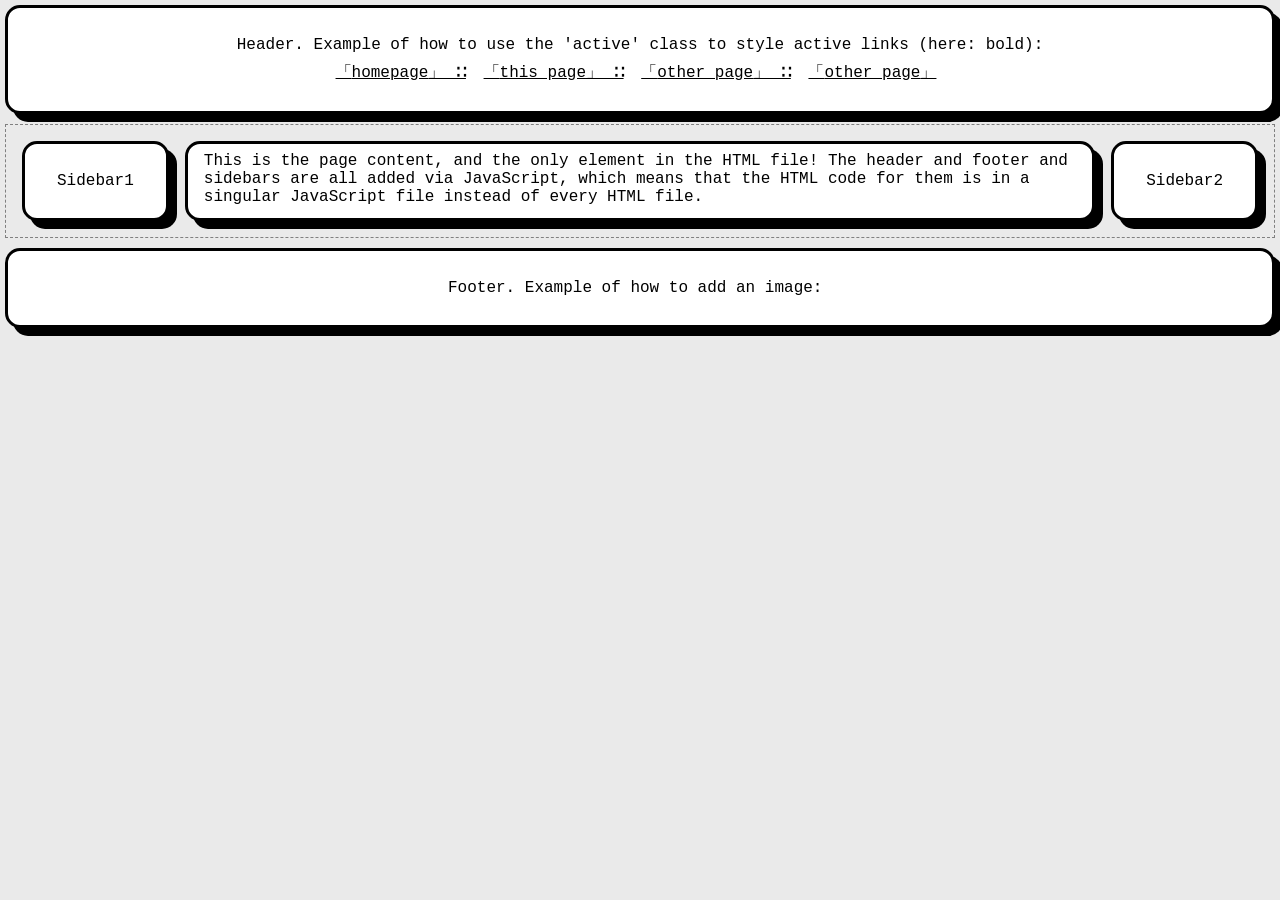
==== WebsiteLayoutTest/index.html @ 698a56eb "figuring out Website Layout slowly but surely" ====
<!doctype html>
<html lang="en">
<head>
    <title>layout base code example</title>
    <meta content="text/html;charset=utf-8" http-equiv="Content-Type">
    <meta charset="UTF-8">
    <meta name="viewport" content="width=device-width,initial-scale=1">
    <script src="layout.js"></script>
    <link href="../../favicon.ico" rel="icon" type="image/x-icon">
    <link rel ="stylesheet" href="style.css">
</head>
<body class="load-layout">
<main>
    <div class="my-content">
        This is the page content,
        and the only element in the HTML file!
        The header and footer and sidebars are all added via JavaScript,
        which means that the HTML code for them is in a singular JavaScript
        file instead of every HTML file.
    </div>
</main>
</body>
</html>
---- WebsiteLayoutTest/style.css ----
body {
    margin: 5px;
    font-family: "Courier New", serif;
    background-color: #eaeaea;
}

aside,footer,header {
    text-align: center;
    padding: 1.75em 2em;
    border: 3px solid black;
    border-radius: 15px;
    background-color: white;
    box-shadow: 8px 8px;
}

nav {
    text-align: center;
    margin-top: .5em;

}

nav a {
    display: inline-block;
    margin-right: .5em
}


nav a:before{
    content:"「";
}

nav a:after{
    content:"」 ∷ ";
}

nav a.last:after{
    content: "」";
}

main {
    display: flex;
    margin: 10px 0;
    padding: 1em;
    border: 1px dashed gray
}

.my-content {
    margin: 0 1em;
    padding: .5em 1em;
    border: 3px solid black;
    border-radius: 15px;
    box-shadow: 8px 8px;
    background-color: white;
}

a {
    color: #000000
}

.active {
    font-weight: 700
}
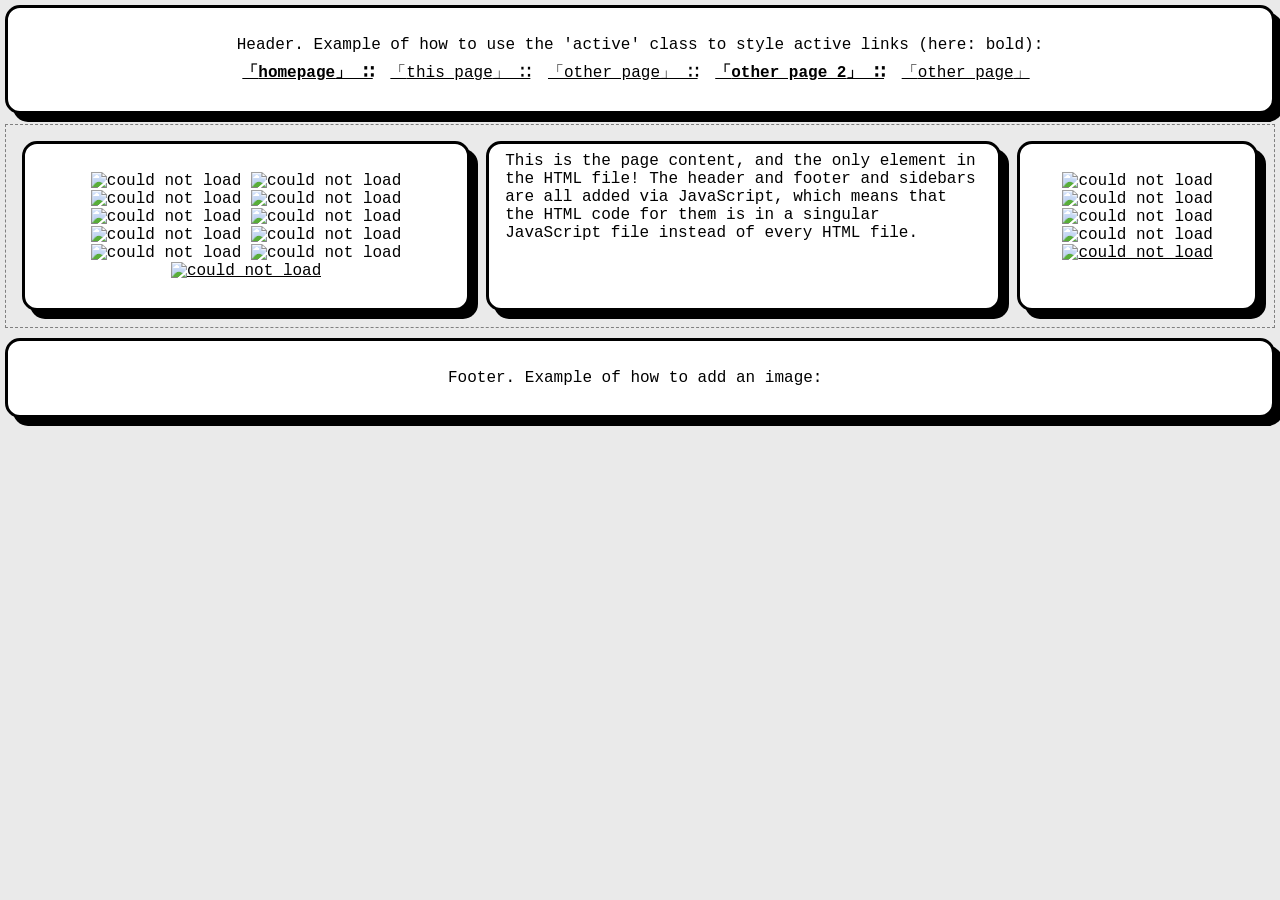
==== commit a475d5d4: "changes" ====
--- a/WebsiteLayoutTest/index.html
+++ b/WebsiteLayoutTest/index.html
@@ -1,7 +1,7 @@
 <!doctype html>
 <html lang="en">
 <head>
-    <title>layout base code example</title>
+    <title>Homepage</title>
     <meta content="text/html;charset=utf-8" http-equiv="Content-Type">
     <meta charset="UTF-8">
     <meta name="viewport" content="width=device-width,initial-scale=1">
--- a/WebsiteLayoutTest/style.css
+++ b/WebsiteLayoutTest/style.css
@@ -12,6 +12,13 @@
     background-color: white;
     box-shadow: 8px 8px;
 }
+
+.sidebar-image{
+
+    margin: 25px;
+}
+
+
 
 nav {
     text-align: center;
